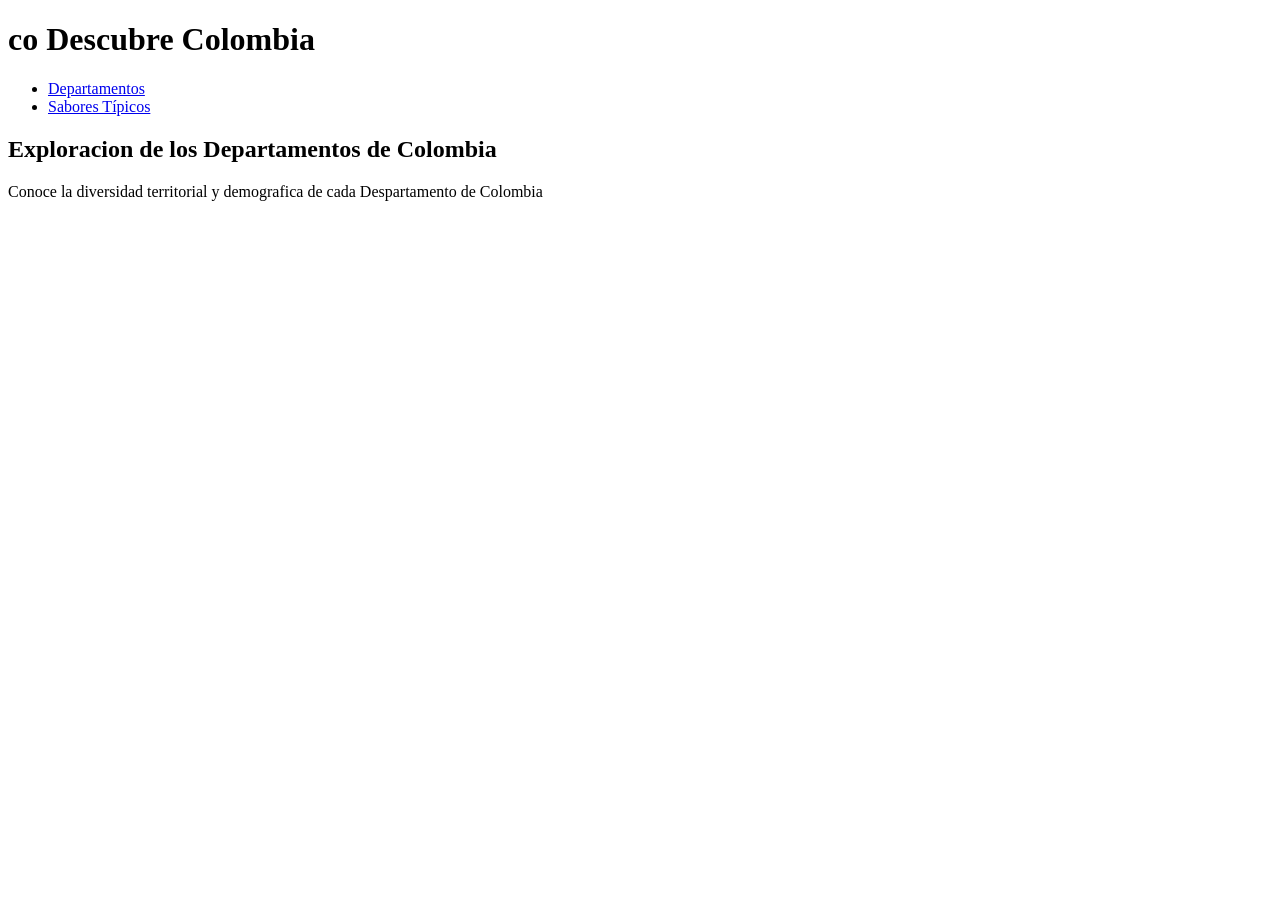
==== index.html @ 1622b75b "feat:Iniciacion de html" ====
<!DOCTYPE html>
<html lang="en">
<head>
    <meta charset="UTF-8">
    <meta name="viewport" content="width=device-width, initial-scale=1.0">
    <title>Portal Colombia - Departamentos </title>
    <link rel="stylesheet" href="css/styles.css">
</head>
<body>
    <header class="navbar">
        <div class="container nav-content">
            <h1 class="logo">co Descubre Colombia</h1>
            <nav>
                <ul class="nav-links">
                    <li><a href="index.html" class="active">Departamentos</a></li>
                    <li><a href="platos.html">Sabores Típicos</a></li>
                </ul>
            </nav>
        </div>
    </header>
    <main class="container">
        <section class="hero">
            <h2>Exploracion de los Departamentos de Colombia</h2>
            <p>Conoce la diversidad territorial y demografica de cada Despartamento de Colombia </p>
        </section>

        <!--Conteo de departamentos por Regiones-->
        <section id="resumen-regiones" class=""
    </main>
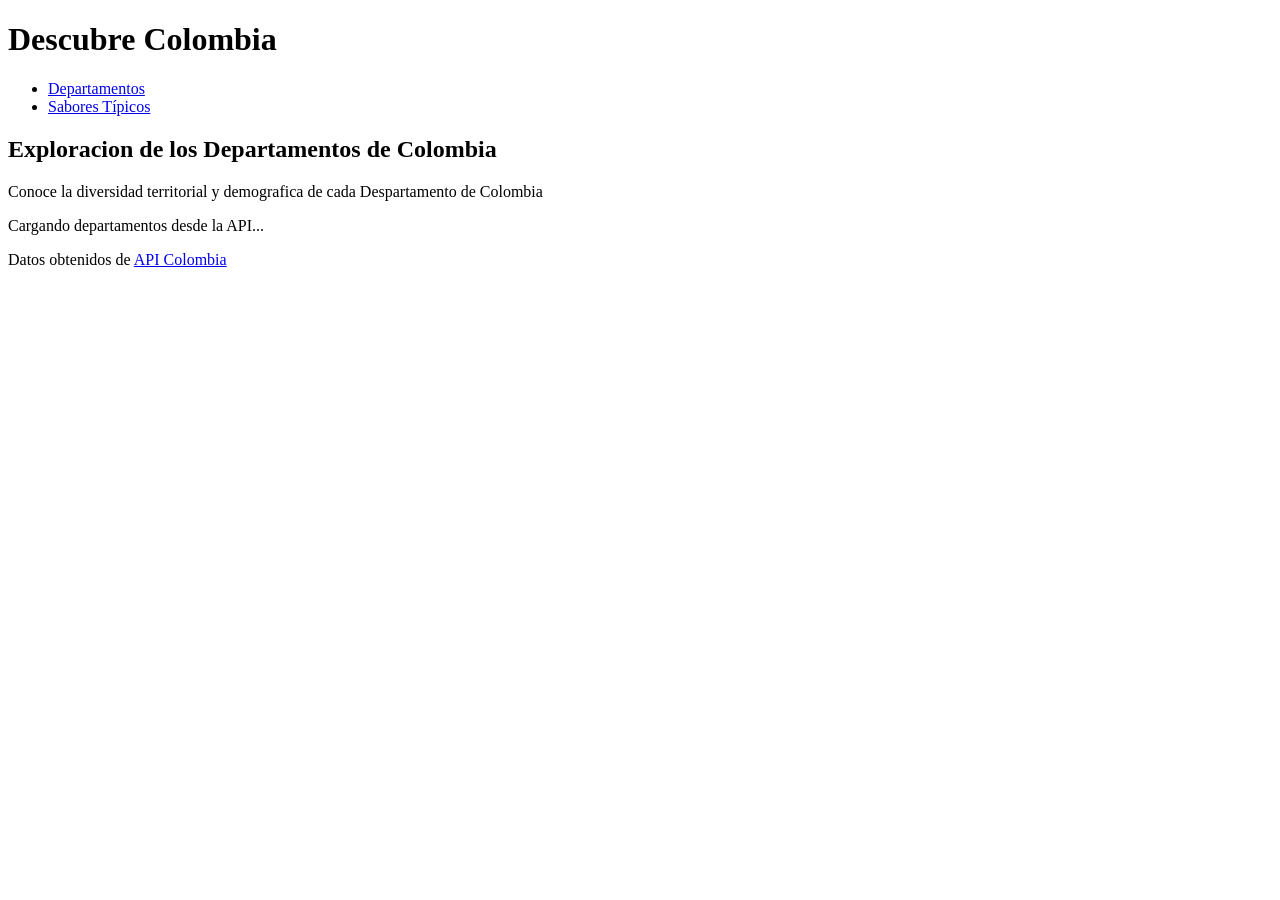
==== commit 4329dc1f: "feat:finalizacion de index" ====
--- a/index.html
+++ b/index.html
@@ -9,7 +9,7 @@
 <body>
     <header class="navbar">
         <div class="container nav-content">
-            <h1 class="logo">co Descubre Colombia</h1>
+            <h1 class="logo"> Descubre Colombia</h1>
             <nav>
                 <ul class="nav-links">
                     <li><a href="index.html" class="active">Departamentos</a></li>
@@ -25,5 +25,21 @@
         </section>
 
         <!--Conteo de departamentos por Regiones-->
-        <section id="resumen-regiones" class=""
-    </main>+        <section id="resumen-regiones" class="stats-container" aria-label="Resumen por regiones"></section>
+
+        <!--Estado de carga y manejo de errores-->
+        <div id="estado-carga" class="status-box loading">Cargando departamentos desde la API...</div>
+        <div id="estado-error" class="status-box error hidden"></div>
+
+        <!--Contenedor dinamico del DOM-->
+        <section id="lista-departamentos" class="grid-cards"></section>
+
+    </main>
+
+    <footer class="footer">
+        <p>Datos obtenidos de <a href="https://api-colombia.com/" target="_blank" rel="noopener noreferrer">API Colombia </a></p>
+
+    </footer>
+    <script src="js/departamentos.js"></script>
+</body>
+</html>   
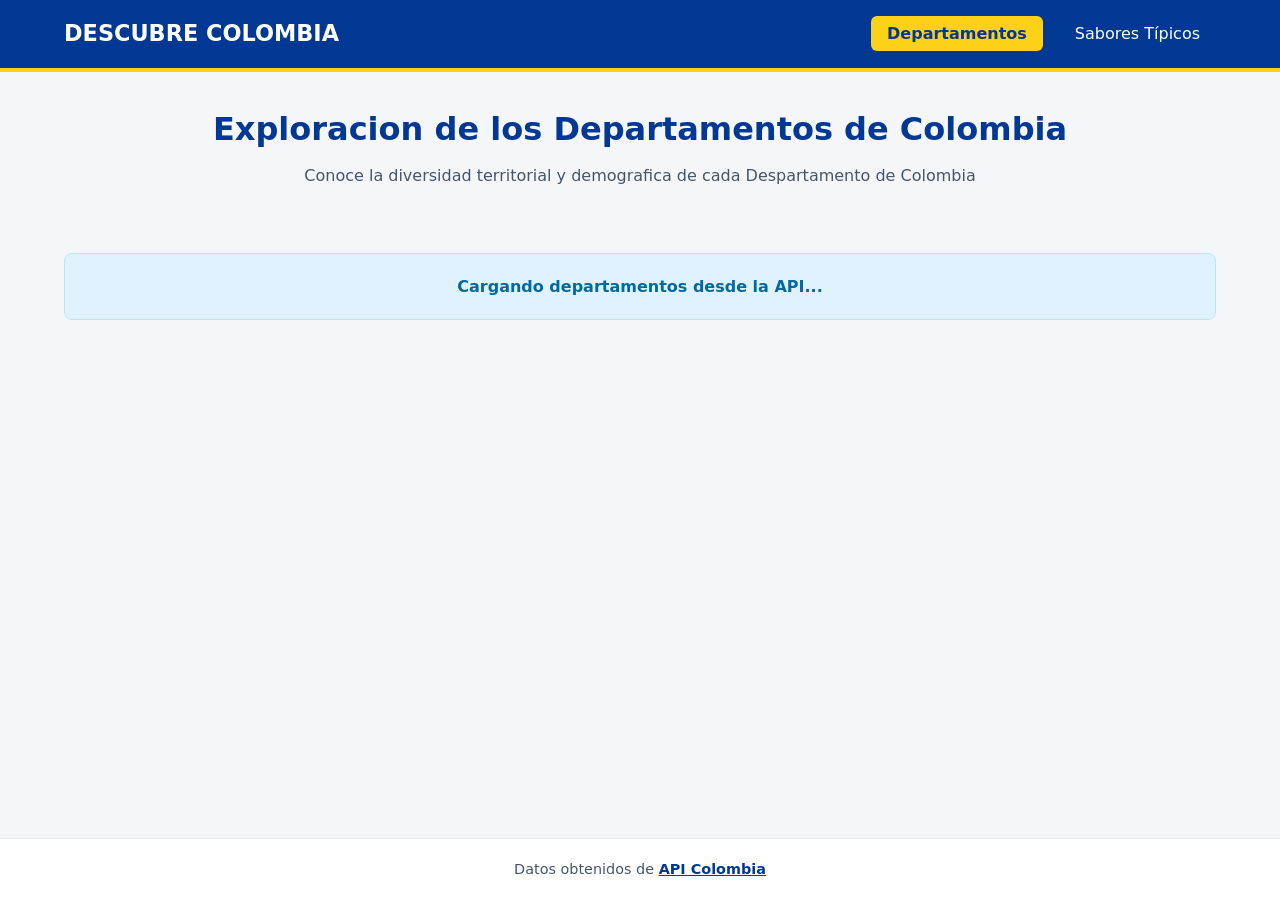
==== commit 394a598e: "feat:finalizacion de css" ====
--- a/index.html
+++ b/index.html
@@ -9,7 +9,7 @@
 <body>
     <header class="navbar">
         <div class="container nav-content">
-            <h1 class="logo"> Descubre Colombia</h1>
+            <h1 class="logo"> DESCUBRE COLOMBIA</h1>
             <nav>
                 <ul class="nav-links">
                     <li><a href="index.html" class="active">Departamentos</a></li>
--- a/css/styles.css
+++ b/css/styles.css
@@ -0,0 +1,243 @@
+:root {
+    --amarillo: #FCD116;
+    --azul: #003893;
+    --rojo: #CE1126;
+    --fondo: #f4f6f9;
+    --blanco: #ffffff;
+    --texto: #1e293b;
+    --texto-secundario: #475569;
+    --borde: #e2e8f0;
+}
+
+* {
+    box-sizing: border-box;
+    margin: 0;
+    padding: 0;
+}
+
+body {
+    font-family: system-ui, -apple-system, BlinkMacSystemFont, 'Segoe UI', Roboto, sans-serif;
+    background-color: var(--fondo);
+    color: var(--texto);
+    line-height: 1.6;
+    display: flex;
+    flex-direction: column;
+    min-height: 100vh;
+}
+
+.container {
+    width: 90%;
+    max-width: 1200px;
+    margin: 0 auto;
+}
+
+/* Navegación */
+.navbar {
+    background-color: var(--azul);
+    color: var(--blanco);
+    border-bottom: 4px solid var(--amarillo);
+    padding: 1rem 0;
+    position: sticky;
+    top: 0;
+    z-index: 100;
+}
+
+.nav-content {
+    display: flex;
+    justify-content: space-between;
+    align-items: center;
+    flex-wrap: wrap;
+    gap: 1rem;
+}
+
+.logo {
+    font-size: 1.4rem;
+    font-weight: 700;
+}
+
+.nav-links {
+    list-style: none;
+    display: flex;
+    gap: 1rem;
+}
+
+.nav-links a {
+    color: var(--blanco);
+    text-decoration: none;
+    padding: 0.5rem 1rem;
+    border-radius: 6px;
+    font-weight: 500;
+    transition: background-color 0.2s;
+}
+
+.nav-links a:hover,
+.nav-links a.active {
+    background-color: var(--amarillo);
+    color: var(--azul);
+    font-weight: 700;
+}
+
+/* Encabezado de página */
+main {
+    flex: 1;
+    padding: 2rem 0;
+}
+
+.hero {
+    text-align: center;
+    margin-bottom: 2rem;
+}
+
+.hero h2 {
+    font-size: 2rem;
+    color: var(--azul);
+    margin-bottom: 0.5rem;
+}
+
+.hero p {
+    color: var(--texto-secundario);
+}
+
+/* Extras: Contadores y estadísticas */
+.stats-container {
+    display: flex;
+    flex-wrap: wrap;
+    justify-content: center;
+    gap: 0.75rem;
+    margin-bottom: 2rem;
+}
+
+.stat-pill {
+    background-color: var(--blanco);
+    border: 1px solid var(--borde);
+    border-left: 4px solid var(--azul);
+    padding: 0.5rem 1rem;
+    border-radius: 8px;
+    font-size: 0.9rem;
+    box-shadow: 0 2px 4px rgba(0, 0, 0, 0.04);
+}
+
+.badge-counter {
+    display: inline-block;
+    margin-top: 1rem;
+    background-color: var(--azul);
+    color: var(--amarillo);
+    padding: 0.4rem 1.2rem;
+    border-radius: 999px;
+    font-weight: 700;
+    font-size: 0.95rem;
+}
+
+/* Estados de carga y error */
+.status-box {
+    text-align: center;
+    padding: 1.25rem;
+    border-radius: 8px;
+    margin-bottom: 1.5rem;
+    font-weight: 600;
+}
+
+.loading {
+    background-color: #e0f2fe;
+    color: #0369a1;
+    border: 1px solid #bae6fd;
+}
+
+.error {
+    background-color: #fee2e2;
+    color: var(--rojo);
+    border: 1px solid #fecaca;
+}
+
+.hidden {
+    display: none;
+}
+
+/* Cuadrícula de tarjetas */
+.grid-cards {
+    display: grid;
+    grid-template-columns: repeat(auto-fill, minmax(300px, 1fr));
+    gap: 1.5rem;
+}
+
+.card {
+    background-color: var(--blanco);
+    border-radius: 10px;
+    overflow: hidden;
+    border: 1px solid var(--borde);
+    box-shadow: 0 4px 6px rgba(0, 0, 0, 0.05);
+    display: flex;
+    flex-direction: column;
+    transition: transform 0.2s;
+}
+
+.card:hover {
+    transform: translateY(-4px);
+}
+
+.card-img {
+    width: 100%;
+    height: 200px;
+    object-fit: cover;
+    background-color: #e2e8f0;
+}
+
+.card-body {
+    padding: 1.25rem;
+    display: flex;
+    flex-direction: column;
+    flex: 1;
+}
+
+.card-tag {
+    align-self: flex-start;
+    background-color: #eff6ff;
+    color: var(--azul);
+    font-size: 0.78rem;
+    font-weight: 700;
+    padding: 0.25rem 0.6rem;
+    border-radius: 4px;
+    margin-bottom: 0.6rem;
+    text-transform: uppercase;
+}
+
+.card-title {
+    font-size: 1.25rem;
+    color: var(--texto);
+    margin-bottom: 0.75rem;
+}
+
+.card-meta {
+    list-style: none;
+    font-size: 0.9rem;
+    margin-bottom: 0.85rem;
+    padding-bottom: 0.85rem;
+    border-bottom: 1px solid var(--borde);
+}
+.card-meta li {
+    margin-bottom: 0.25rem;
+}
+
+.card-desc {
+    font-size: 0.92rem;
+    color: var(--texto-secundario);
+    display: -webkit-box;
+    -webkit-line-clamp: 4;
+    -webkit-box-orient: vertical;
+    overflow: hidden;
+}
+
+/* Pie de página */
+.footer {
+    background-color: var(--blanco);
+    border-top: 1px solid var(--borde);
+    text-align: center;
+    padding: 1.2rem;
+    font-size: 0.9rem;
+    color: var(--texto-secundario);
+}
+
+.footer a {
+    color: var(--azul);
+    font-weight: 600;
+}
